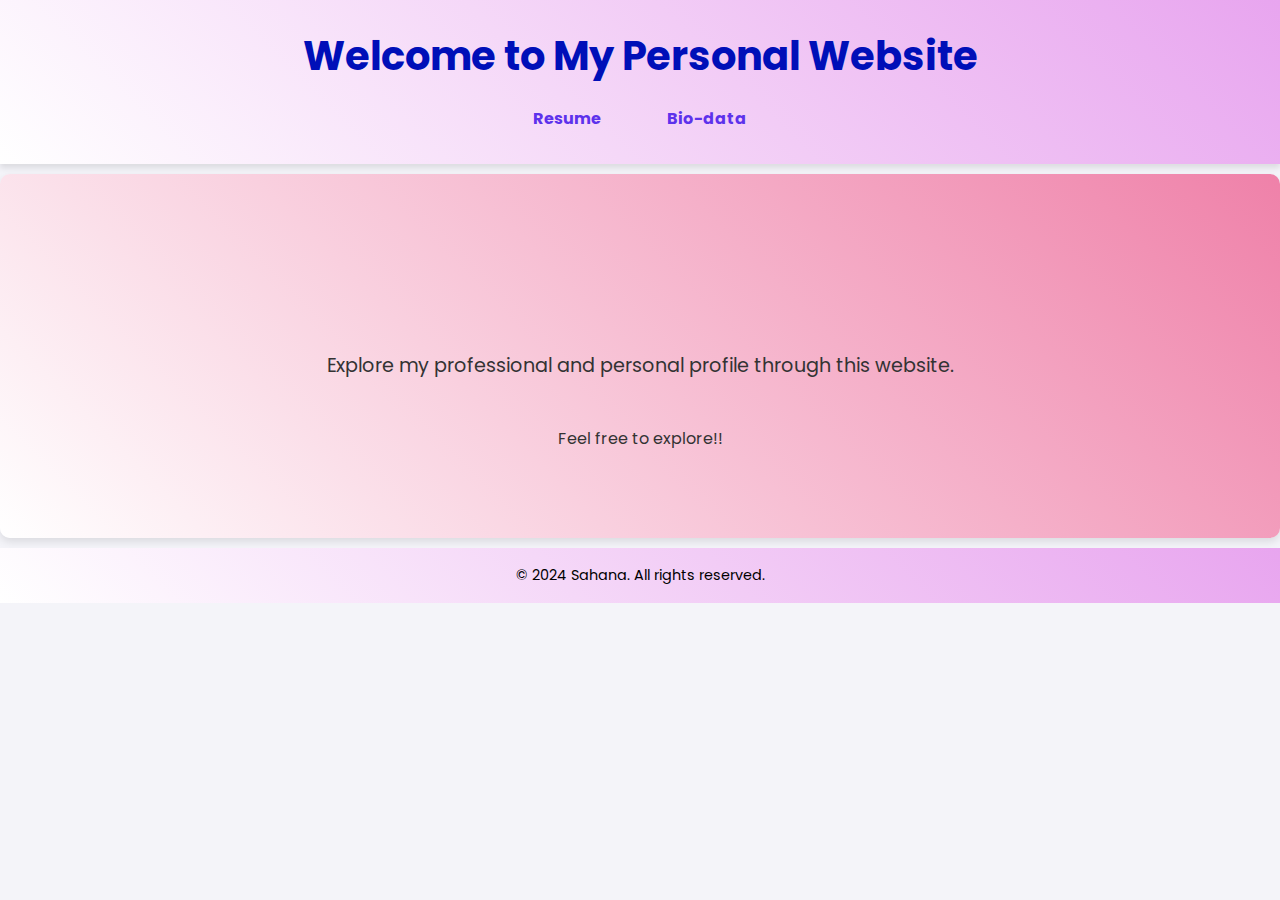
==== index.html @ c94b974c "Add files via upload" ====
<!DOCTYPE html>
<html lang="en">
<head>
    <meta charset="UTF-8">
    <meta name="viewport" content="width=device-width, initial-scale=1.0">
    <title>Welcome</title>
    <link rel="stylesheet" href="style.css">
    <link href="https://fonts.googleapis.com/css2?family=Poppins:wght@400;600&display=swap" rel="stylesheet">

</head>
<body>
    <header>
        <h1>Welcome to My Personal Website</h1>
        <nav>
            <a href="resume.html">Resume</a>
            <a href="biodata.html">Bio-data</a>
        </nav>
    </header>
    <main align="center" id="homepage-main">
        <p>Explore my professional and personal profile through this website.</p><br>
        Feel free to explore!!
    </main>
    <footer>
        <p>© 2024 Sahana. All rights reserved.</p>
    </footer>
</body>
</html>
---- style.css ----
/* General Styles */
body {
    font-family: 'Poppins', sans-serif;
    margin: 0;
    padding: 0;
    color: #333;
    line-height: 1.6;
    background: #f4f4f9;
}

/* Header Styling */
header {
    background: linear-gradient(45deg, #ffffff, #e8a5ef);
    color: #000fb8;
    text-align: center;
    padding: 1.5rem 0;
    box-shadow: 0 4px 6px rgba(0, 0, 0, 0.1);
    margin-bottom: 10px;
}

header h1 {
    margin: 0;
    font-size: 2.5rem;
}

nav {
    margin-top: 10px;
}

nav a {
    color: #5d32ec;
    text-decoration: none;
    margin: 0 15px;
    font-weight: bold;
    padding: 0.5rem 1rem;
    border-radius: 5px;
    transition: background-color 0.3s ease;
}

nav a:hover {
    background-color: rgba(0, 47, 175, 0.984); 
}

/* Main Section Styling */
#homepage-main {
    padding: 2rem 5%;
    max-width: 1200px;
    height: 300px;
    margin: auto;
    background: linear-gradient(45deg, #ffffff, #ef81a9);
    box-shadow: 0 4px 8px rgba(0, 0, 0, 0.1);
    border-radius: 10px;
}

#homepage-main p{
    font-size: 1.2rem;
    margin-top: 145px;
}

/* Specific Styling for Bio-data Page Main Section */
#biodata-main {
    background-color: #ffffff;
    padding: 2rem;
    border: 2px solid #8de1f8;
    border-radius: 10px;
}



.resume-container {
    max-width: 800px;
    margin: 20px auto;
    padding: 20px;
    background: #fff;
    border: 1px solid #ddd;
    border-radius: 8px;
    box-shadow: 0 4px 6px rgba(0, 0, 0, 0.1);
}


.header-container {
    display: flex;
    justify-content: space-between;
    align-items: center;
}

.header-left {
    max-width: 70%;
}

.header-left h1 {
    margin: 0;
    font-size: 24px;
    color: #0056b3;
}

.header-left p {
    margin: 5px 0;
    font-size: 14px;
    color: #333;
}

.header-left a {
    color: #0056b3;
    text-decoration: none;
}

.header-right img {
    max-width: 200px;
    height: 200px;
    border-radius: 0;
    border: 2px solid #ddd;
}

h2 {
    color: #0056b3;
    margin-top: 20px;
    border-bottom: 2px solid #ddd;
    padding-bottom: 5px;
}

table {
    width: 100%;
    border-collapse: collapse;
    margin-top: 10px;
    margin-bottom: 20px;
}

table th, table td {
    border: 1px solid #ddd;
    padding: 10px;
    text-align: left;
}

table th {
    background-color: #f4f4f4;
    color: #333;
}

ul {
    list-style-type: disc;
    margin-left: 20px;
}

footer {
    text-align: center;
    margin-top: 20px;
    font-size: 12px;
    color: #777;
}

/* Resume Sections */
section {
    margin-bottom: 20px;
}

section h2 {
    color: #0056b3;
    font-size: 18px;
    margin-bottom: 10px;
    border-bottom: 2px solid #ddd;
    padding-bottom: 5px;
}

section h3 {
    color: #333;
    font-size: 16px;
    margin-top: 15px;
    margin-bottom: 5px;
}

section h4 {
    font-size: 14px;
    color: #555;
    margin-bottom: 5px;
}

section ul {
    list-style-type: disc;
    margin-left: 20px;
}

section ul li {
    margin-bottom: 5px;
}

/* Personal Details */
section p {
    margin: 5px 0;
    font-size: 14px;
}

/* Reference Section */
section p strong {
    color: #333;
}




/* Biodata Page Styling */
#biodata-main {
    padding: 2rem;
    font-family: 'Arial', sans-serif;
    background-color: #f7d5e7;
    color: #333;
    max-width: 900px;
    margin: auto;
    border: 1px solid #ddd;
    border-radius: 10px;
    box-shadow: 0 4px 8px rgba(0, 0, 0, 0.1);
}

.biodata-form h2 {
    text-align: center;
    text-decoration: underline;
    font-size: 1.8rem;
    margin-bottom: 20px;
}

.form-container {
    display: flex;
    justify-content: space-between;
    margin-bottom: 20px;
}

.form-left {
    width: 70%;
    font-size: 1rem;
    line-height: 1.8;
}

.form-right {
    width: 25%;
    display: flex;
    justify-content: center;
    align-items: center;
}

.form-right img {
    width: 100px;
    height: 230px;
    object-fit: cover;
    border: 0px solid #333;
    border-radius: 5px; /* Add rounded corners if desired */
    background-color: #fff;
}

.declaration {
    margin-top: 20px;
}

.declaration h3 {
    font-size: 1.2rem;
    font-weight: bold;
    text-decoration: underline;
    margin-bottom: 10px;
}

.signature {
    margin-top: 30px;
    font-size: 1rem;
}

.signature p {
    margin-bottom: 10px;
}

.align-right {
    text-align: right;
}



/* Footer Styling */
footer {
    background: linear-gradient(45deg, #ffffff, #e8a5ef);
    color: #000000;
    text-align: center;
    padding: 1rem 0;
    margin-top: 10px;
    font-size: 0.9rem;
}

footer p {
    margin: 0;
}

/* Button-Like Links */
nav a {
    display: inline-block;
}

/* Section Styling */
section p {
    font-size: 1rem;
    line-height: 1.8;
}

/* Responsive Design */
@media (max-width: 768px) {
    header h1 {
        font-size: 2rem;
    }

    nav a {
        margin: 0 10px;
    }

    main {
        padding: 1.5rem 3%;
    }
}
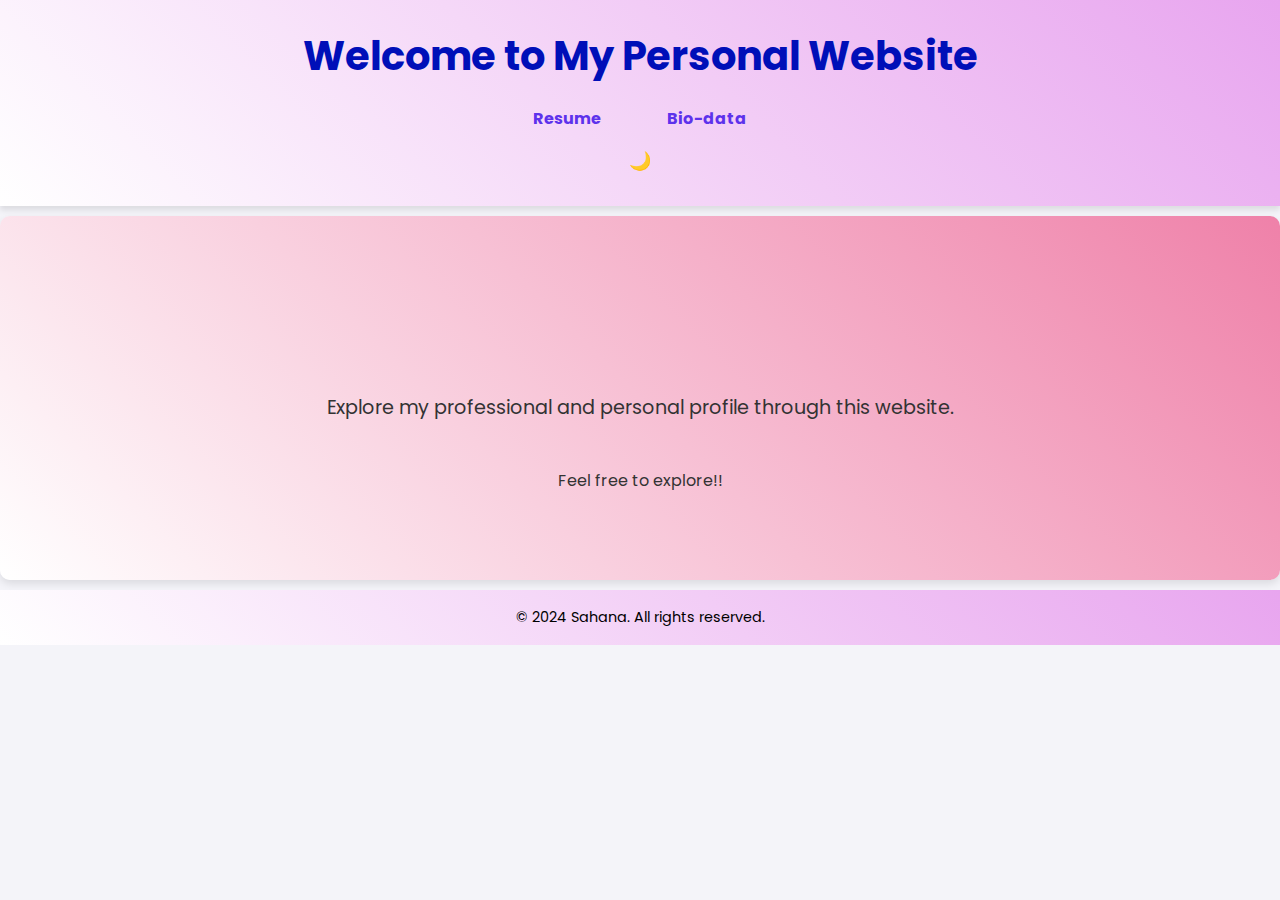
==== commit be05d3fa: "Add files via upload" ====
--- a/index.html
+++ b/index.html
@@ -6,7 +6,7 @@
     <title>Welcome</title>
     <link rel="stylesheet" href="style.css">
     <link href="https://fonts.googleapis.com/css2?family=Poppins:wght@400;600&display=swap" rel="stylesheet">
-
+    <script defer src="script.js"></script>
 </head>
 <body>
     <header>
@@ -15,6 +15,7 @@
             <a href="resume.html">Resume</a>
             <a href="biodata.html">Bio-data</a>
         </nav>
+        <button id="theme-toggle">🌙</button>
     </header>
     <main align="center" id="homepage-main">
         <p>Explore my professional and personal profile through this website.</p><br>
--- a/style.css
+++ b/style.css
@@ -6,6 +6,11 @@
     color: #333;
     line-height: 1.6;
     background: #f4f4f9;
+}
+
+.dark-theme {
+    background-color: #121212;
+    color: #1b2bde;
 }
 
 /* Header Styling */
@@ -40,6 +45,32 @@
 nav a:hover {
     background-color: rgba(0, 47, 175, 0.984); 
 }
+
+#theme-toggle {
+    background: none;
+    border: none;
+    color: white;
+    font-size: 18px;
+    cursor: pointer;
+}
+
+/* Buttons */
+button {
+    padding: 10px 15px;
+    background: #0056b3;
+    color: white;
+    border: none;
+    border-radius: 5px;
+    cursor: pointer;
+    transition: background 0.3s;
+}
+
+button:hover {
+    background: #003d80;
+}
+
+
+
 
 /* Main Section Styling */
 #homepage-main {
@@ -141,6 +172,21 @@
     list-style-type: disc;
     margin-left: 20px;
 }
+#read-more-btn {
+    margin-top: 10px;
+    padding: 5px 10px;
+    cursor: pointer;
+    border: none;
+    background-color: #ffffff;
+    color: rgb(0, 0, 0);
+    border-radius: 5px;
+}
+
+#read-more-btn:hover {
+    background-color: #0056b3;
+}
+
+
 
 footer {
     text-align: center;
